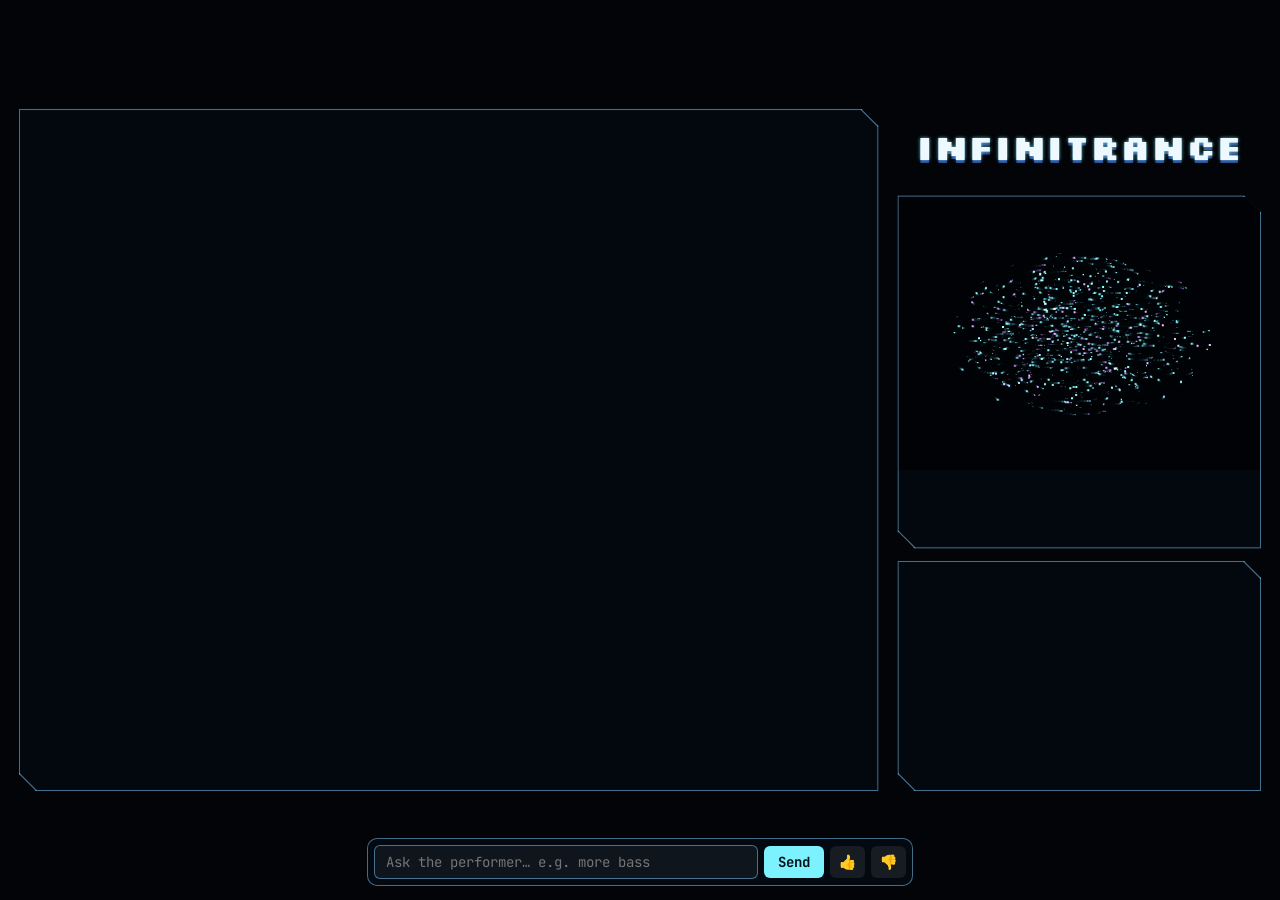
==== stream/ui/deck.html @ e0be5796 "Switch-Angel stream page, precise Director cues, surprise menu, subgenres, prompt caching - Director" ====
<!doctype html>
<html lang="en">
<head>
<meta charset="utf-8">
<meta name="viewport" content="width=device-width, initial-scale=1">
<title>InfiniTrance · live</title>
<link rel="preconnect" href="https://fonts.googleapis.com">
<link href="https://fonts.googleapis.com/css2?family=JetBrains+Mono:wght@400;600&family=Silkscreen:wght@400;700&display=swap" rel="stylesheet">
<link rel="stylesheet" href="deck.css">
</head>
<body>
<!-- The stream page after Switch Angel's screen: the live code fills the
     left, each pattern with its piano roll and every knob as a slider; on
     the right the channel's name, a visual that plays with the music, and
     the agent at work where her camera is. -->
<div id="stage">
  <section id="editor" class="frame">
    <div id="code"></div>
  </section>

  <aside id="side">
    <div id="logo" class="channel-name" data-text="InfiniTrance">InfiniTrance</div>
    <div id="visbox" class="frame">
      <canvas id="vis" width="560" height="410"></canvas>
      <!-- The dancer (stream/make_dancer.py): one clip per part of the arc. -->
      <div id="dancer">
        <video data-clip="wave" src="dancer/wave.webm" muted loop playsinline preload="auto"></video>
        <video data-clip="dance" src="dancer/dance.webm" muted loop playsinline preload="auto"></video>
        <video data-clip="groove" src="dancer/groove.webm" muted loop playsinline preload="auto"></video>
      </div>
      <div id="now"></div>
      <div id="arc"></div>
    </div>
    <div id="agentbox" class="frame">
      <div id="agent-head"></div>
      <div id="agent"></div>
    </div>
  </aside>

  <canvas id="fly" width="1920" height="1080"></canvas>
  <div id="moment"><span></span></div>
  <div id="flash"></div>
</div>

<form id="ask" autocomplete="off">
  <input id="ask-text" maxlength="200" placeholder="Ask the performer… e.g. more bass">
  <button type="submit">Send</button>
  <button type="button" class="rate" data-rating="1" title="I like what's playing">👍</button>
  <button type="button" class="rate" data-rating="-1" title="I don't like what's playing">👎</button>
  <span id="ask-note"></span>
</form>
<script src="deck.js"></script>
</body>
</html>
---- stream/ui/deck.css ----
/* InfiniTrance stream page, after Switch Angel's screen. Designed on a fixed
   1920x1080 stage that deck.js scales to the window. */

:root {
  --bg: #020407;
  --ink: #a9dcff;            /* code */
  --dim: #4f7391;            /* line numbers, operators */
  --frame: rgba(120, 190, 240, 0.55);
  --accent: #7cf2ff;         /* the style's colour (deck.js sets it) */
  --accent2: #c792ff;
  --kick: 0;                 /* 0..1, decays every beat (deck.js) */
  --mono: "JetBrains Mono", ui-monospace, monospace;
  --pixel: "Silkscreen", var(--mono);
}

html, body { margin: 0; height: 100%; background: var(--bg); overflow: hidden; }
body { color: var(--ink); font-family: var(--mono); font-variant-ligatures: none; }   /* "<-7" stays as typed */

#stage { position: absolute; width: 1920px; height: 1080px; transform-origin: 0 0; }

/* -------------------------------------------------------------- frames */
/* A thin frame with two cut corners, glowing a little on every kick. */
.frame {
  position: absolute; box-sizing: border-box;
  border: 2px solid var(--frame);
  clip-path: polygon(0 0, calc(100% - 26px) 0, 100% 26px, 100% 100%, 26px 100%, 0 calc(100% - 26px));
  background: rgba(4, 10, 18, 0.72);
  box-shadow: inset 0 0 calc(30px * var(--kick)) rgba(124, 242, 255, 0.10);
}
.frame::before, .frame::after {           /* the diagonal edges of the cut corners */
  content: ""; position: absolute; width: 37px; height: 2px; background: var(--frame);
}
.frame::before { top: 11px; right: -7px; transform: rotate(45deg); }
.frame::after  { bottom: 11px; left: -7px; transform: rotate(45deg); }

#editor { left: 28px; top: 28px; width: 1290px; height: 1024px; padding: 22px 18px 18px 8px; }
#side { position: absolute; left: 1346px; top: 28px; width: 546px; height: 1024px; }

/* -------------------------------------------------------------- code */
#code { height: 100%; overflow: hidden; font-size: 25px; line-height: 1.45; }
.ln { display: grid; grid-template-columns: 50px 1fr auto; align-items: start; }
.ln .no { color: var(--dim); text-align: right; padding-right: 18px; user-select: none; }
.ln .src { white-space: pre-wrap; word-break: break-word; }
.ln.muted .src { opacity: 0.32; }
.ln.edited .no { color: var(--accent); text-shadow: 0 0 8px var(--accent); }
.ln.fresh { animation: fresh 2.4s ease-out; }
@keyframes fresh {
  0% { background: rgba(124, 242, 255, 0.22); box-shadow: inset 4px 0 0 var(--accent); }
  100% { background: transparent; box-shadow: inset 4px 0 0 transparent; }
}
.caret { display: inline-block; width: 0.55em; height: 1.05em; vertical-align: text-bottom;
         background: var(--accent); animation: blink 0.8s steps(2) infinite; }
@keyframes blink { 50% { opacity: 0; } }

.t-str { color: #d6efff; }
.t-num { color: #7cf2ff; }
.t-fn  { color: #8fb4ff; }
.t-op  { color: var(--dim); }
.t-ch  { color: #ffffff; font-weight: 600; }
.t-syn { color: #7d9bb6; }

/* A knob in the code: name, a slider and its value (moving ones move). */
.sl { display: inline-flex; align-items: center; gap: 7px; vertical-align: middle; margin: 0 2px; }
.sl .trk { position: relative; display: inline-block; width: 74px; height: 6px; border-radius: 3px;
           background: rgba(120, 190, 240, 0.25); }
.sl .fill { position: absolute; left: 0; top: 0; bottom: 0; border-radius: 3px; background: #4d7cff; }
.sl .knob { position: absolute; top: -5px; width: 15px; height: 15px; margin-left: -7px; border-radius: 50%;
            background: #eaf6ff; box-shadow: 0 0 8px rgba(124, 242, 255, 0.8); }
.sl .val { color: #7cf2ff; min-width: 3.2em; font-weight: 400; }
.sl.moving .knob { background: var(--accent); }

/* The piano roll under a pattern: notes light up as they play. */
.roll { display: block; grid-column: 2 / 4; width: 100%; height: 44px; margin: 4px 0 10px; }

/* Thumbs per line: the host's view only. */
.lrate { display: flex; gap: 2px; margin-left: 8px; opacity: 0.3; }
.ln:hover .lrate, .lrate.on { opacity: 1; }
.lrate button { padding: 0 4px; border: 0; border-radius: 5px; background: transparent; font-size: 14px;
                cursor: pointer; filter: grayscale(1); }
.lrate button:hover, .lrate button.on { background: rgba(255,255,255,0.14); filter: none; }

/* -------------------------------------------------------------- side */
#logo {
  position: relative; height: 112px; display: flex; align-items: center; justify-content: center;
  font-family: var(--pixel); font-weight: 700; font-size: 52px; letter-spacing: 0; color: #eef8ff;
  text-transform: uppercase; white-space: nowrap;
  text-shadow: 0 0 calc(4px + 18px * var(--kick)) rgba(124, 242, 255, 0.8), 0 4px 0 rgba(77, 124, 255, 0.55);
}
/* Each bar (and harder at a drop) the logo glitches: two offset copies. */
#logo::before, #logo::after {
  content: attr(data-text); position: absolute; inset: 0; display: flex; align-items: center;
  justify-content: center; opacity: 0; pointer-events: none;
}
#logo::before { color: #ff4fd8; }
#logo::after { color: #46f0ff; }
#logo.glitch::before { opacity: 0.8; animation: glitch-a 0.18s steps(3) 1; }
#logo.glitch::after { opacity: 0.8; animation: glitch-b 0.18s steps(3) 1; }
#logo.glitch.hard::before, #logo.glitch.hard::after { animation-duration: 0.6s; animation-iteration-count: 2; }
@keyframes glitch-a {
  0% { transform: translate(-6px, 2px); clip-path: inset(10% 0 55% 0); }
  50% { transform: translate(5px, -3px); clip-path: inset(60% 0 8% 0); }
  100% { transform: translate(-2px, 1px); clip-path: inset(30% 0 40% 0); }
}
@keyframes glitch-b {
  0% { transform: translate(6px, -2px); clip-path: inset(50% 0 20% 0); }
  50% { transform: translate(-5px, 3px); clip-path: inset(5% 0 70% 0); }
  100% { transform: translate(3px, 0); clip-path: inset(70% 0 5% 0); }
}

#visbox { left: 0; top: 130px; width: 546px; height: 530px; }
#vis { position: absolute; left: 0; top: 0; width: 542px; height: 410px; }
#now { position: absolute; left: 22px; right: 22px; top: 416px; font-size: 20px; line-height: 1.35; }
/* The dancer stands in the visual, the cloud her aura; she bounces with the
   kick and jumps at a drop. */
#dancer { position: absolute; left: 0; right: 0; top: 18px; height: 392px; display: flex; justify-content: center;
          align-items: flex-end; pointer-events: none;
          transform: translateY(calc(-6px * var(--kick))) scale(calc(1 + 0.015 * var(--kick))); transform-origin: 50% 100%; }
#dancer video { height: 100%; display: none; }
#dancer video.on { display: block; }
#dancer.jump { animation: jump 0.7s cubic-bezier(.3,1.6,.5,1) 1; }
@keyframes jump { 0% { translate: 0 0; } 35% { translate: 0 -34px; } 100% { translate: 0 0; } }
#now .title { font-family: var(--pixel); font-size: 24px; color: #eef8ff; white-space: nowrap; overflow: hidden;
              text-overflow: ellipsis; }
#now .meta { color: var(--accent); }
#arc { position: absolute; left: 22px; right: 22px; bottom: 18px; display: grid; gap: 4px; }
#arc .step { height: 8px; background: rgba(120, 190, 240, 0.18); position: relative; overflow: hidden; }
#arc .step.done { background: rgba(124, 242, 255, 0.5); }
#arc .step.now { background: rgba(120, 190, 240, 0.18); }
#arc .step.now::after { content: ""; position: absolute; inset: 0; width: calc(100% * var(--p, 0));
                        background: var(--accent); box-shadow: 0 0 10px var(--accent); }

#agentbox { left: 0; top: 678px; width: 546px; height: 346px; padding: 18px 22px; font-size: 19px; line-height: 1.45; }
#agent-head { font-family: var(--pixel); font-size: 17px; color: var(--accent); letter-spacing: 0.04em;
              margin-bottom: 12px; display: flex; gap: 10px; align-items: center; }
#agent-head .rec { width: 12px; height: 12px; border-radius: 50%; background: #ff3b5c;
                   box-shadow: 0 0 10px #ff3b5c; animation: blink 1.6s steps(2) infinite; }
#agent-head .model { color: var(--dim); font-family: var(--mono); font-size: 15px; margin-left: auto; }
#agent .row { margin-bottom: 8px; }
#agent .k { color: var(--dim); }
#agent .hears { color: #d6efff; font-style: italic; }
#agent .move { color: #7cf2ff; }
#agent .why { color: #a9dcff; }
#agent .say { color: #f5d2ff; }
#agent .row.cue { font-size: 24px; line-height: 1.3; margin-bottom: 12px; }
#agent .row.cue .k { color: var(--accent); }
#agent .row.cue .say { color: #ffffff; font-weight: 600; }
#agent .thinking { color: var(--dim); }

/* -------------------------------------------------------------- moments */
/* A surprise sends glyphs (the live code, a few math signs, its own name)
   flying out of the screen at the viewer (deck.js burst). */
#fly { position: absolute; left: 0; top: 0; width: 1920px; height: 1080px; pointer-events: none; }
/* "DROP", "BREAKDOWN", a new track: big, glitchy, gone in 2.5 s. */
#moment { position: absolute; inset: 0; display: flex; align-items: center; justify-content: center;
          pointer-events: none; }
#moment span { font-family: var(--pixel); font-weight: 700; font-size: 150px; color: #fff; opacity: 0;
               text-align: center; line-height: 1.05; white-space: pre-line;
               text-shadow: -6px 0 #ff4fd8, 6px 0 #46f0ff, 0 0 40px var(--accent); }
#moment.on span { animation: moment 2.6s cubic-bezier(.2,.9,.3,1) 1; }
#moment::before { content: ""; position: absolute; left: 0; right: 0; top: 50%; height: 340px; margin-top: -170px;
                  background: linear-gradient(transparent, rgba(2, 4, 7, 0.85) 25%, rgba(2, 4, 7, 0.85) 75%, transparent);
                  opacity: 0; }
#moment.on::before { animation: band 2.6s ease-out 1; }
@keyframes band { 0% { opacity: 0; } 10% { opacity: 1; } 75% { opacity: 1; } 100% { opacity: 0; } }
#moment span { position: relative; }
@keyframes moment {
  0% { opacity: 0; transform: scale(1.6); filter: blur(12px); }
  12% { opacity: 1; transform: scale(1); filter: blur(0); }
  70% { opacity: 1; transform: scale(1.02); }
  100% { opacity: 0; transform: scale(0.96); filter: blur(4px); }
}
#flash { position: absolute; inset: 0; background: #fff; opacity: 0; pointer-events: none; mix-blend-mode: overlay; }
#flash.on { animation: flash 0.7s ease-out 1; }
@keyframes flash { 0% { opacity: 0.85; } 100% { opacity: 0; } }
#stage.shake { animation: shake 0.45s linear 1; }
@keyframes shake {
  0%, 100% { translate: 0 0; } 20% { translate: -8px 4px; } 40% { translate: 7px -5px; }
  60% { translate: -5px -3px; } 80% { translate: 4px 3px; }
}

/* -------------------------------------------------------------- host box */
#ask { position: fixed; left: 50%; bottom: 14px; transform: translateX(-50%); z-index: 10; display: flex;
       gap: 6px; align-items: center; padding: 6px; border-radius: 10px; background: rgba(4, 10, 18, 0.92);
       border: 1px solid var(--frame); font-family: var(--mono); }
#ask input { width: min(32vw, 360px); padding: 7px 11px; border-radius: 6px; border: 1px solid var(--frame);
             background: rgba(255,255,255,0.05); color: var(--ink); font-size: 14px; outline: none; font-family: inherit; }
#ask button { padding: 7px 14px; border-radius: 6px; border: 0; background: var(--accent); color: #031018;
              font-weight: 700; font-size: 14px; cursor: pointer; font-family: inherit; }
#ask button.rate { padding: 7px 9px; background: rgba(255,255,255,0.08); }
#ask-note { position: absolute; left: 0; right: 0; bottom: 100%; margin-bottom: 6px; text-align: center;
            color: var(--dim); font-size: 13px; pointer-events: none; }
body.capture #ask, body.capture .lrate { display: none; }
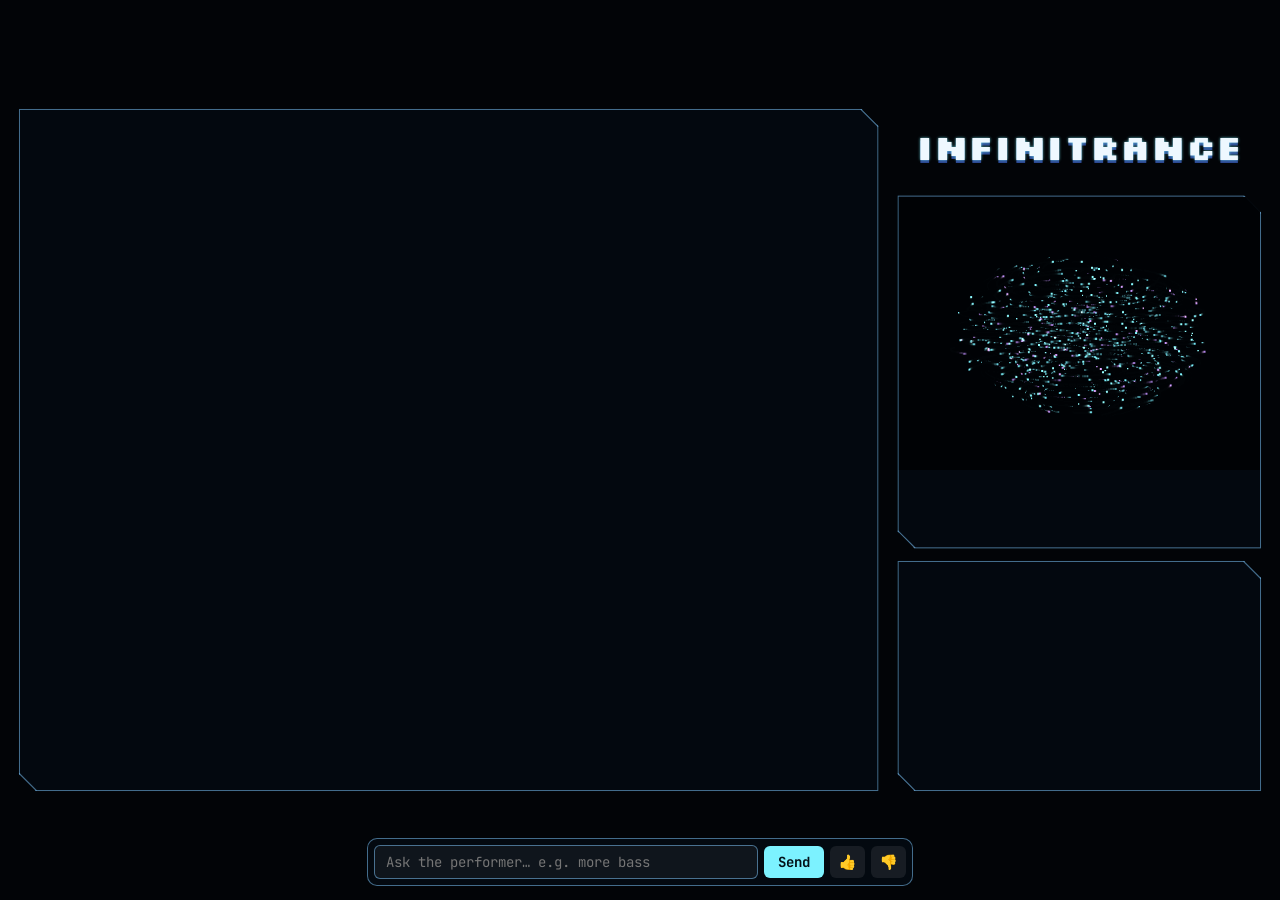
==== commit ec3bc894: "Darkwave, 90s voices and themed sounds; melodies, not arpeggios; new dancer clips - Darkwave style: " ====
--- a/stream/ui/deck.html
+++ b/stream/ui/deck.html
@@ -22,11 +22,20 @@
     <div id="logo" class="channel-name" data-text="InfiniTrance">InfiniTrance</div>
     <div id="visbox" class="frame">
       <canvas id="vis" width="560" height="410"></canvas>
-      <!-- The dancer (stream/make_dancer.py): one clip per part of the arc. -->
+      <!-- The dancer (stream/make_dancer.py): one clip per part of the arc, some per style. -->
       <div id="dancer">
         <video data-clip="wave" src="dancer/wave.webm" muted loop playsinline preload="auto"></video>
         <video data-clip="dance" src="dancer/dance.webm" muted loop playsinline preload="auto"></video>
         <video data-clip="groove" src="dancer/groove.webm" muted loop playsinline preload="auto"></video>
+        <video data-clip="hakken" src="dancer/hakken.webm" muted loop playsinline preload="auto"></video>
+        <video data-clip="darkwave" src="dancer/darkwave.webm" muted loop playsinline preload="auto"></video>
+        <!-- No loop: she bows once at the start of the outro, then waves goodbye. -->
+        <video data-clip="wave2" src="dancer/wave2.webm" muted loop playsinline preload="auto"></video>
+        <video data-clip="breakdown" src="dancer/breakdown.webm" muted loop playsinline preload="auto"></video>
+        <video data-clip="breakdown2" src="dancer/breakdown2.webm" muted loop playsinline preload="auto"></video>
+        <video data-clip="rebuild" src="dancer/rebuild.webm" muted loop playsinline preload="auto"></video>
+        <video data-clip="trance" src="dancer/trance.webm" muted loop playsinline preload="auto"></video>
+        <video data-clip="bow" src="dancer/bow.webm" muted playsinline preload="auto"></video>
       </div>
       <div id="now"></div>
       <div id="arc"></div>
--- a/stream/ui/deck.css
+++ b/stream/ui/deck.css
@@ -149,7 +149,8 @@
 /* -------------------------------------------------------------- moments */
 /* A surprise sends glyphs (the live code, a few math signs, its own name)
    flying out of the screen at the viewer (deck.js burst). */
-#fly { position: absolute; left: 0; top: 0; width: 1920px; height: 1080px; pointer-events: none; }
+#fly { position: absolute; left: 0; top: 0; width: 1920px; height: 1080px; pointer-events: none;
+       z-index: 5; }     /* above the moment's dark band, or the burst hides behind it */
 /* "DROP", "BREAKDOWN", a new track: big, glitchy, gone in 2.5 s. */
 #moment { position: absolute; inset: 0; display: flex; align-items: center; justify-content: center;
           pointer-events: none; }
